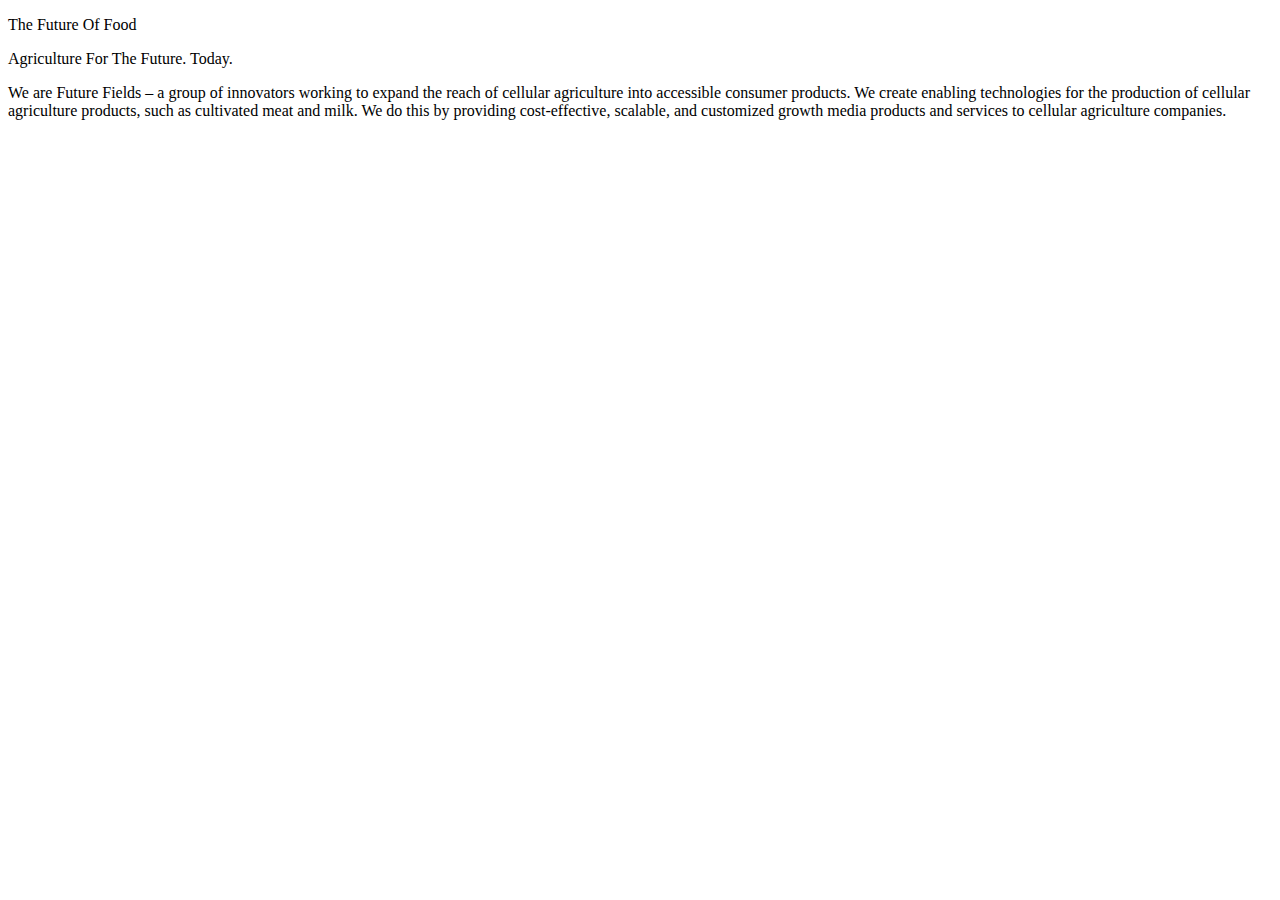
==== index.html @ 5aa3aa47 "hazir" ====
<!DOCTYPE html>
<html lang="en">
  <head>
    <meta charset="UTF-8" />
    <meta name="viewport" content="width=device-width, initial-scale=1.0" />
    <title>Document</title>
    <link rel="stylesheet" href="../exercise/index.css" />
    <link rel="preconnect" href="https://fonts.gstatic.com" />
    <link
      href="https://fonts.googleapis.com/css2?family=Bebas+Neue&display=swap"
      rel="stylesheet"
    />
    <link rel="preconnect" href="https://fonts.gstatic.com" />
    <link
      href="https://fonts.googleapis.com/css2?family=Open+Sans:wght@700&display=swap"
      rel="stylesheet"
    />
    <link rel="preconnect" href="https://fonts.gstatic.com" />
    <link
      href="https://fonts.googleapis.com/css2?family=Open+Sans:wght@700&family=Source+Sans+Pro:wght@200&display=swap"
      rel="stylesheet"
    />
  </head>
  <body>
    <div class="container">
      <p>The Future Of Food</p>
      <div class="main">
        <div class="text-wrapper">
          <div class="border"></div>
          <div class="text">
            <div class="title"><p>Agriculture For The Future. Today.</p></div>
            <div class="sub-title">
              <p>
                We are Future Fields – a group of innovators working to expand
                the reach of cellular agriculture into accessible consumer
                products. We create enabling technologies for the production of
                cellular agriculture products, such as cultivated meat and milk.
                We do this by providing cost-effective, scalable, and customized
                growth media products and services to cellular agriculture
                companies.
              </p>
            </div>
          </div>
        </div>
      </div>
    </div>
  </body>
</html>
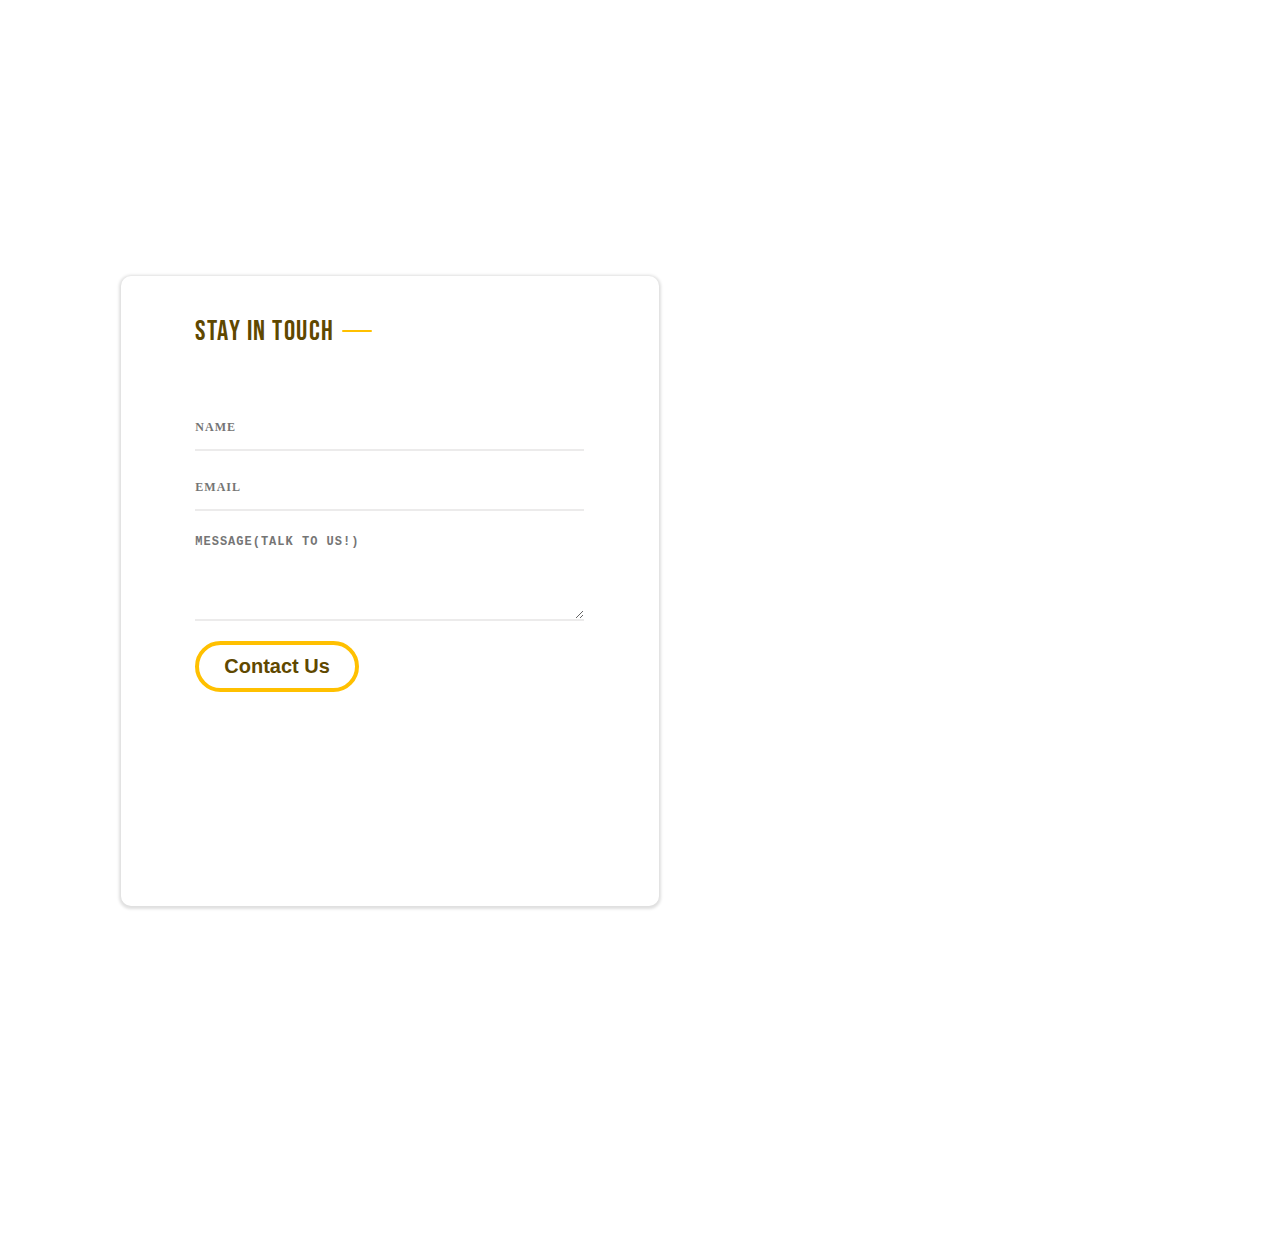
==== commit b9608642: "file name changed" ====
--- a/index.html
+++ b/index.html
@@ -3,42 +3,63 @@
   <head>
     <meta charset="UTF-8" />
     <meta name="viewport" content="width=device-width, initial-scale=1.0" />
-    <title>Document</title>
-    <link rel="stylesheet" href="../exercise/index.css" />
+    <link rel="stylesheet" href="index.css" />
+    <link
+      rel="icon"
+      href="https://global-uploads.webflow.com/5e1fd816757e435bf2ef1fa1/5e2802d7dc1d84336c348ff5_FFFAVICON.png"
+    />
     <link rel="preconnect" href="https://fonts.gstatic.com" />
     <link
       href="https://fonts.googleapis.com/css2?family=Bebas+Neue&display=swap"
       rel="stylesheet"
     />
-    <link rel="preconnect" href="https://fonts.gstatic.com" />
-    <link
-      href="https://fonts.googleapis.com/css2?family=Open+Sans:wght@700&display=swap"
-      rel="stylesheet"
-    />
-    <link rel="preconnect" href="https://fonts.gstatic.com" />
-    <link
-      href="https://fonts.googleapis.com/css2?family=Open+Sans:wght@700&family=Source+Sans+Pro:wght@200&display=swap"
-      rel="stylesheet"
-    />
+    <title>Future Fields Cellular Agriculture & Biomanufacturing</title>
   </head>
   <body>
-    <div class="container">
-      <p>The Future Of Food</p>
-      <div class="main">
-        <div class="text-wrapper">
-          <div class="border"></div>
-          <div class="text">
-            <div class="title"><p>Agriculture For The Future. Today.</p></div>
-            <div class="sub-title">
-              <p>
-                We are Future Fields – a group of innovators working to expand
-                the reach of cellular agriculture into accessible consumer
-                products. We create enabling technologies for the production of
-                cellular agriculture products, such as cultivated meat and milk.
-                We do this by providing cost-effective, scalable, and customized
-                growth media products and services to cellular agriculture
-                companies.
-              </p>
+    <div class="part1">
+      <div class="molecule-image"></div>
+      <div class="all-1">
+        <div class="form1">
+          <div class="left-padding">
+            <div class="top-title flex less-margin">
+              <h1 class="title">stay in touch</h1>
+              <div class="line1"></div>
+            </div>
+            <div>
+              <div class="form-s">
+                <form id="anket-form" name="anket-form" class="anket">
+                  <input
+                    type="text"
+                    required
+                    class="formnameentry all form-input"
+                    maxlength="256"
+                    name="name"
+                    placeholder="Name"
+                    id="Enter-Your-Name"
+                  />
+                  <input
+                    type="email"
+                    required
+                    class="formmailentry all form-input"
+                    name="email"
+                    placeholder="Email"
+                    id="Enter-Your-Email"
+                  />
+                  <textarea
+                    required
+                    class="formmessageentry all form-input"
+                    name="Message"
+                    id="Write-Your-Message"
+                    maxlength="5000"
+                    placeholder="Message(Talk to Us!)"
+                  ></textarea>
+                  <input
+                    type="submit"
+                    value="Contact Us"
+                    class="main-page form-button"
+                  />
+                </form>
+              </div>
             </div>
           </div>
         </div>
--- a/index.css
+++ b/index.css
@@ -0,0 +1,154 @@
+* {
+  box-sizing: border-box;
+}
+body {
+  margin: 0;
+  padding: 0;
+}
+
+.molecule-image {
+  position: absolute;
+  background-image: url("https://global-uploads.webflow.com/5e1fd816757e435bf2ef1fa1/5e1fd8b07652b6c73ca6cf68_streamline-icon-science-molecules%401024x1024.svg");
+  background-repeat: no-repeat;
+  background-size: 512px;
+  background-position: left;
+  width: 100vw;
+  height: 100vh;
+  background-color: transparent;
+}
+.all-1 {
+  background-position: center;
+  position: absolute;
+  width: 60%;
+  height: 140%;
+}
+
+.form1 {
+  top: 276px;
+  left: -79px;
+  margin-left: 200px;
+  position: relative;
+  padding: 40px;
+  width: 70%;
+  height: 50%;
+  border-radius: 10px;
+  background-color: #fff;
+  box-shadow: 0 1px 3px 2px rgba(0, 0, 0, 0.13);
+}
+.left-padding {
+  width: 85%;
+  margin: 0 auto;
+}
+.title {
+  margin-top: 1px;
+  margin-right: 8px;
+  padding-right: 0;
+  color: #5f4800;
+  font-size: 28px;
+  line-height: 30px;
+  letter-spacing: 1.5px;
+  text-transform: uppercase;
+}
+.top-title.flex.less-margin {
+  margin-bottom: 40px;
+}
+.top-title.flex {
+  display: flex;
+  align-items: center;
+}
+h1 {
+  font-family: "Bebas Neue", cursive;
+  font-weight: 400;
+}
+
+.line1 {
+  margin-top: -20px;
+  position: relative;
+  width: 30px;
+  height: 2px;
+  margin-right: -47px;
+  margin-left: -1px;
+  padding-left: 1px;
+  border-radius: 5px;
+  background-color: #ffc000;
+  color: #ffc000;
+}
+.formnameentry.all {
+  width: 100%;
+  border-color: #ecebeb;
+  margin-bottom: 15px;
+  background-color: transparent;
+}
+
+input {
+  cursor: text;
+  margin: 0;
+  font: inherit;
+}
+
+.form-input {
+  height: 38px;
+  padding: 8px 12px;
+  line-height: 1.42857143;
+  vertical-align: middle;
+  border: 1px solid #ccc;
+}
+.form-button {
+  display: inline-block;
+  border: 0;
+  line-height: inherit;
+  text-decoration: none;
+  cursor: pointer;
+}
+textarea {
+  flex-direction: column;
+  cursor: text;
+  overflow-y: hidden;
+}
+textarea .form-input {
+  height: auto;
+}
+
+.formmailentry.all {
+  width: 100%;
+  border-bottom-color: #ecebeb;
+  margin-bottom: 15px;
+  background-color: transparent;
+}
+.formmessageentry.all {
+  width: 100%;
+  margin-bottom: 20px;
+  padding-bottom: 85px;
+  border-bottom-color: #ecebeb;
+  background-color: transparent;
+}
+.formmailentry,
+.formnameentry,
+.formmessageentry {
+  color: #000;
+  min-height: 45px;
+  margin-right: 15px;
+  padding-left: 0;
+  float: left;
+  border-style: none none solid;
+  border-width: 1px 1px 2px;
+  border-color: #000;
+  font-size: 12px;
+  letter-spacing: 1px;
+  text-transform: uppercase;
+  font-weight: 600;
+  border-radius: 0;
+}
+.main-page {
+  padding: 10px 25px;
+  border-width: 4px;
+  border-radius: 100px;
+  background-color: transparent;
+  font-family: "Source Sans Pro", sans-serif;
+  color: #5f4800;
+  font-weight: 900;
+  letter-spacing: 0;
+  border-style: solid;
+  border-color: #ffc000;
+  font-size: 20px;
+}
